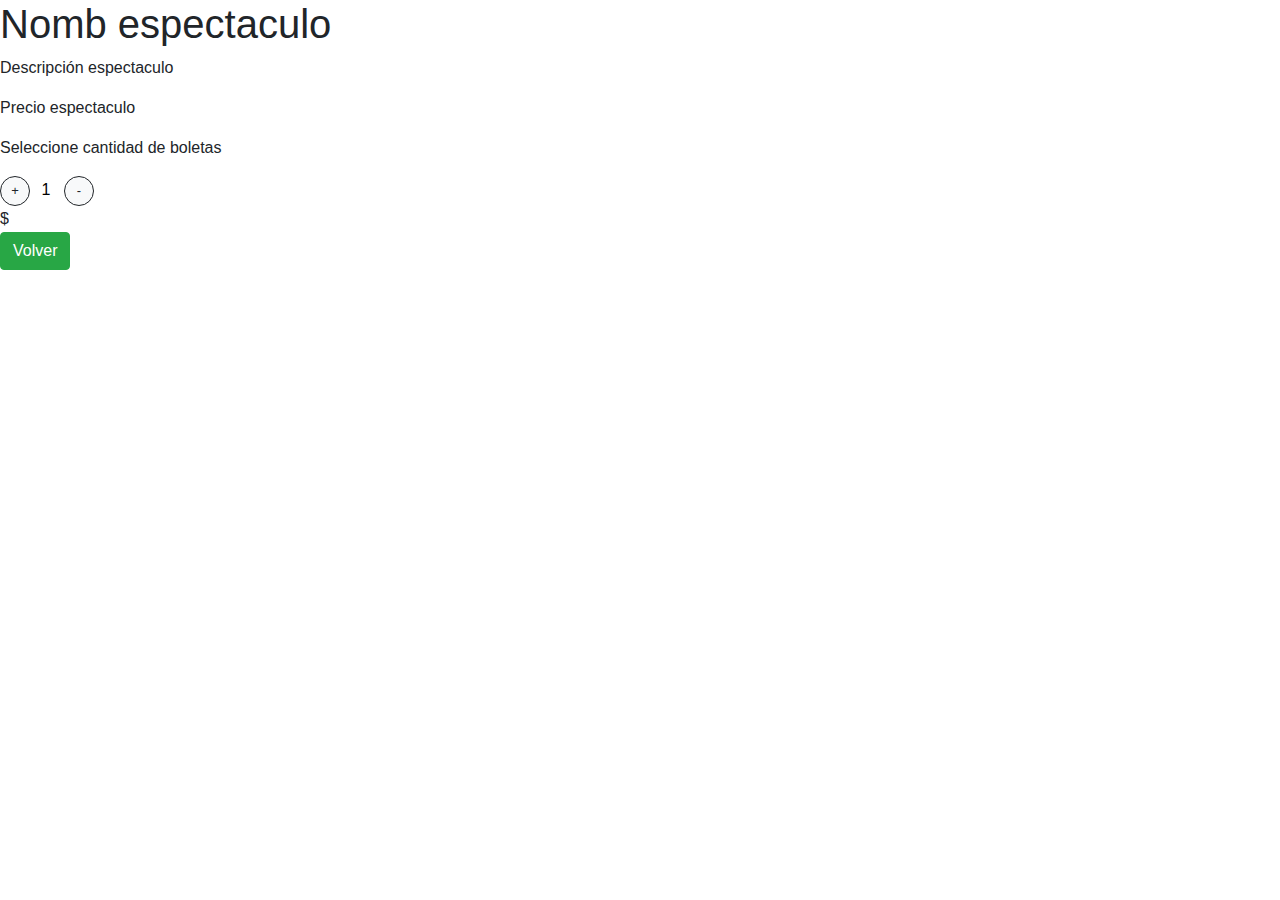
==== paginas/cantBoletas.html @ d21a9252 "Pagina principal y pagina seleccion cantidad de boletas" ====
<!DOCTYPE html>
<html>
    <head>
        <title>espectaculos</title>
        <meta charset="utf-8">
        <link rel="stylesheet" href="https://maxcdn.bootstrapcdn.com/bootstrap/4.3.1/css/bootstrap.min.css">
        <link rel="stylesheet" href="../CSS/cantBoletas.css">
        <script src="../JS/cantBoletas.js"></script>
    </head>
<body onload="cambiarPrecio();">
    <div class="titlesCantBoletas">
        <h1>Nomb espectaculo</h1>
        <p>Descripción espectaculo</p>
        <p>Precio espectaculo</p>
        <p>Seleccione cantidad de boletas</p>
        <button class="btn btn-light btn-circle btn-sm" onclick="masCant()">+</button>
        <input id="txtNumCant" type="text" class="numCant" value="1" min="1" readonly onmousedown="return false;"/>
        <button class="btn btn-light btn-circle btn-sm" onclick="menosCant()">-</button>
    </div>

    <div>
        $<input id="txtPrecio" value="0" type="text" class="txtPrecio" readonly onmousedown="return false;"/>
    </div>

    <div>
        <button class="btn btn-success" onclick="volver()">Volver</button>
    </div>
</body>
</html>
---- CSS/cantBoletas.css ----
.titlesCantBoletas {

}

.btn-circle.btn-sm {
    width: 30px;
    height: 30px;
    border: 1px solid;
    border-radius: 15px;
    font-size: 13px;
    text-align: center;
}

.numCant {
    max-width: 20px;
    border: none;
    margin-left: 5px;
}

.txtPrecio {
    border: none;
}
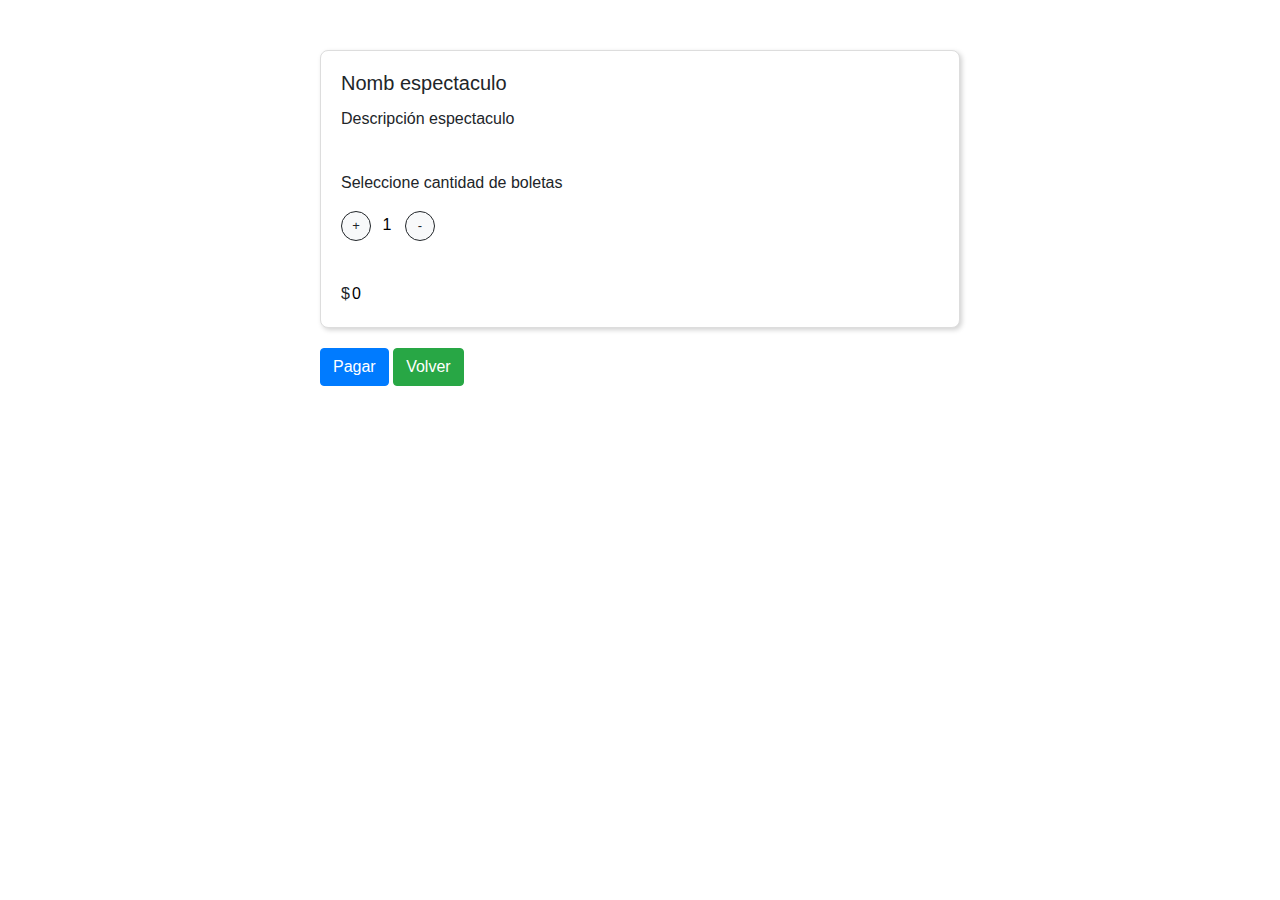
==== commit 17cf4a9c: "Opciones de pago" ====
--- a/paginas/cantBoletas.html
+++ b/paginas/cantBoletas.html
@@ -7,23 +7,27 @@
         <link rel="stylesheet" href="../CSS/cantBoletas.css">
         <script src="../JS/cantBoletas.js"></script>
     </head>
-<body onload="cambiarPrecio();">
-    <div class="titlesCantBoletas">
-        <h1>Nomb espectaculo</h1>
-        <p>Descripción espectaculo</p>
-        <p>Precio espectaculo</p>
-        <p>Seleccione cantidad de boletas</p>
-        <button class="btn btn-light btn-circle btn-sm" onclick="masCant()">+</button>
-        <input id="txtNumCant" type="text" class="numCant" value="1" min="1" readonly onmousedown="return false;"/>
-        <button class="btn btn-light btn-circle btn-sm" onclick="menosCant()">-</button>
-    </div>
-
+<body onload="cambiarPrecio();" class="m-0 row justify-content-center">
     <div>
-        $<input id="txtPrecio" value="0" type="text" class="txtPrecio" readonly onmousedown="return false;"/>
-    </div>
-
-    <div>
-        <button class="btn btn-success" onclick="volver()">Volver</button>
+        <div class="card cardd" style="width: 40rem;">
+            <div class="card-body">
+                <h5 class="card-title">Nomb espectaculo</h5>
+                <p class="card-text">Descripción espectaculo</p>
+            </div>
+            <div class="card-body">
+                <p>Seleccione cantidad de boletas</p>
+                <button class="btn btn-light btn-circle btn-sm" onclick="masCant()">+</button>
+                <input id="txtNumCant" type="text" class="numCant" value="1" min="1" readonly onmousedown="return false;"/>
+                <button class="btn btn-light btn-circle btn-sm" onclick="menosCant()">-</button>
+            </div>
+            <div class="card-body">
+                $<input id="txtPrecio" value="0" type="text" class="txtPrecio" readonly onmousedown="return false;"/>
+            </div>
+        </div>
+        <div>
+            <button class="btn btn-primary" onclick="pagar()">Pagar</button>
+            <button class="btn btn-success" onclick="volver()">Volver</button>
+        </div>
     </div>
 </body>
 </html>--- a/CSS/cantBoletas.css
+++ b/CSS/cantBoletas.css
@@ -1,5 +1,9 @@
-.titlesCantBoletas {
-
+.cardd {
+    border: 1px solid #ddd;
+    border-radius: 8px;
+    box-shadow: 2px 2px 5px #d2d2d2;
+    margin-bottom: 20px;
+    margin-top: 50px;
 }
 
 .btn-circle.btn-sm {
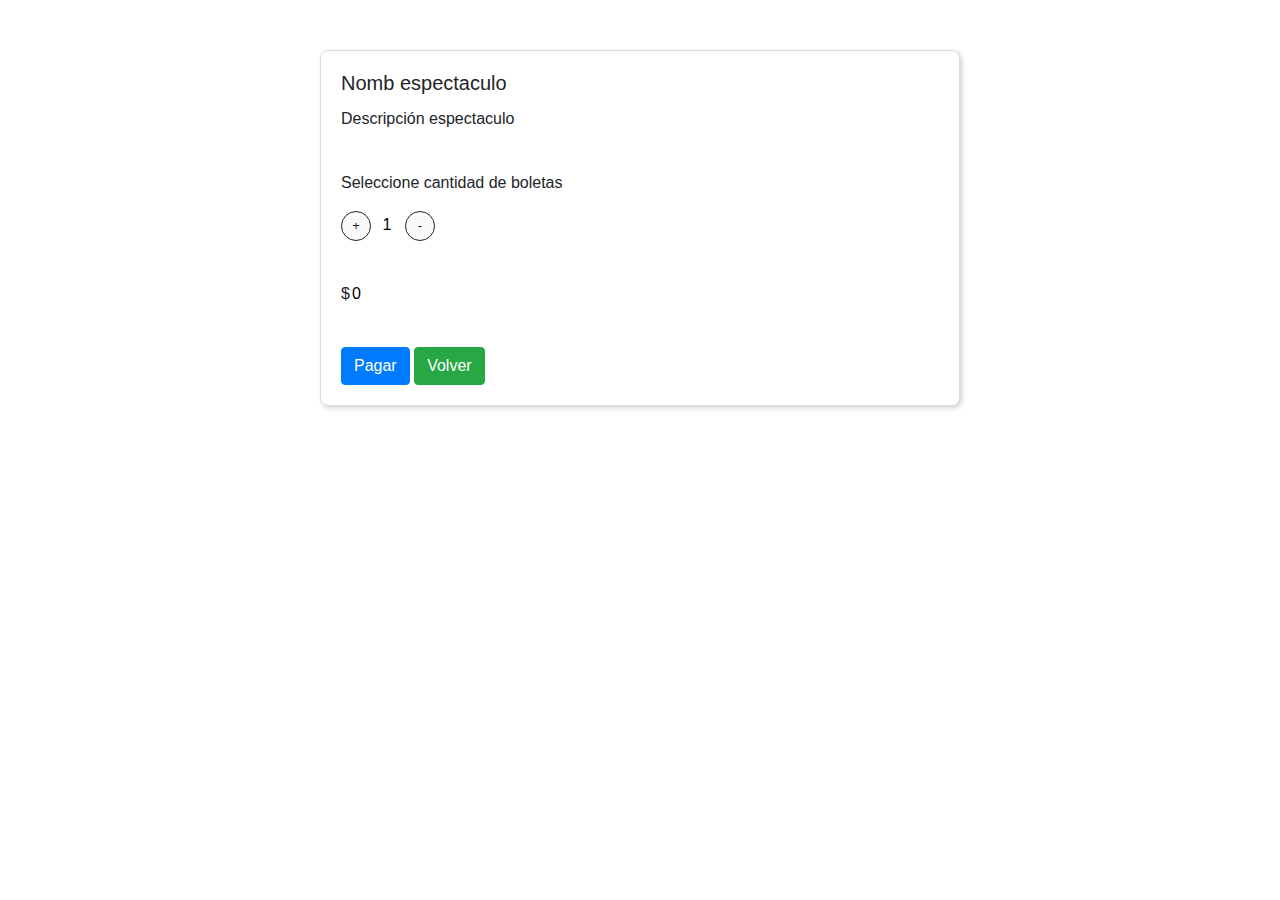
==== commit cc3fa3fd: "Ajustes info" ====
--- a/paginas/cantBoletas.html
+++ b/paginas/cantBoletas.html
@@ -11,8 +11,8 @@
     <div>
         <div class="card cardd" style="width: 40rem;">
             <div class="card-body">
-                <h5 class="card-title">Nomb espectaculo</h5>
-                <p class="card-text">Descripción espectaculo</p>
+                <h5 class="card-title" id="nombEsp">Nomb espectaculo</h5>
+                <p class="card-text" id="descEsp">Descripción espectaculo</p>
             </div>
             <div class="card-body">
                 <p>Seleccione cantidad de boletas</p>
@@ -23,10 +23,10 @@
             <div class="card-body">
                 $<input id="txtPrecio" value="0" type="text" class="txtPrecio" readonly onmousedown="return false;"/>
             </div>
-        </div>
-        <div>
-            <button class="btn btn-primary" onclick="pagar()">Pagar</button>
-            <button class="btn btn-success" onclick="volver()">Volver</button>
+            <div style="margin: 20px;">
+                <button class="btn btn-primary" onclick="pagar()">Pagar</button>
+                <button class="btn btn-success" onclick="volver()">Volver</button>
+            </div>
         </div>
     </div>
 </body>
